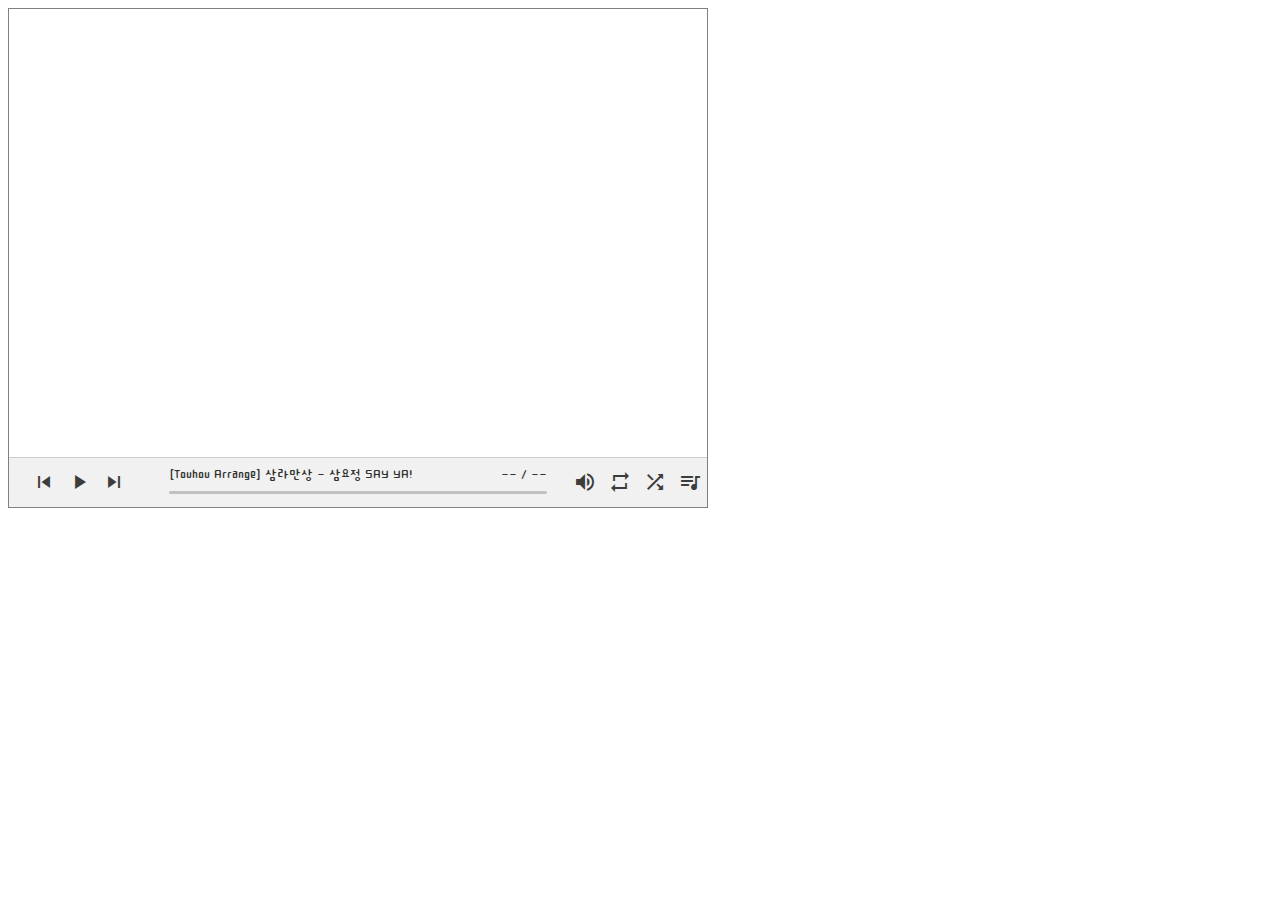
==== index.html @ 66639cd1 "Update index.html" ====
<!DOCTYPE html>
<html >
  <head>
    <meta charset="UTF-8">
    <title>Audio player HTML5</title>
    <meta name="viewport" content="width=device-width, initial-scale=1">

    <link href="https://fonts.googleapis.com/icon?family=Material+Icons" rel="stylesheet">
    <link rel="stylesheet" href="css/AudioPlayer.css">
    <style>

    #player{
        position: relative;
        max-width: 700px;
        height: 500px;
        border: solid 1px gray;
    }
    </style>
  </head>

  <body>
      <!-- Audio player container-->
     <div id='player'></div>

    <!-- Audio player js begin-->
    <script src="./js/AudioPlayer.js"></script>

    <script>
        // test image for web notifications
        var iconImage = null;

        AP.init({
            container:'#player',//a string containing one CSS selector
            volume   : 0.5,
            autoPlay : true,
            notification: true,
            playList: [
                {'icon': 'https://img.youtube.com/vi/D_qiWvjJ3kk/maxresdefault.jpg', 'title': '[Library Of Ruina] Gone Angels', 'file': 'https://link.storjshare.io/jwy6furakdnket5aazmgfhdolx7q/music01%2F%5B%20Library%20Of%20Ruina%20%5D%20Gone%20Angels%20%5BD_qiWvjJ3kk%5D.mp3?download=1'},
                {'icon':'https://img.youtube.com/vi/JdrJxsiA7e4/maxresdefault.jpg' , 'title': '[Touhou Arrange] 삼라만상 - 삼요정 SAY YA!', 'file': 'https://link.storjshare.io/jxxhhgjukvz3movj6luf5tyvg62q/music01%2F%5B%EB%8F%99%EB%B0%A9%20%EC%96%B4%EB%A0%88%EC%9D%B8%EC%A7%80%5D%20%EC%82%BC%EB%9D%BC%EB%A7%8C%EC%83%81%20-%20%EC%82%BC%EC%9A%94%EC%A0%95%20SAY%20YA!%20%5B%EC%9E%90%EB%A7%89%5D.m4a?download=1'}
          ]
        });
    </script>
    <!-- Audio player js end-->
  </body>
</html>
---- css/AudioPlayer.css ----
@import url('https://fonts.googleapis.com/css2?family=Cute+Font&display=swap');

*,
*:before,
*:after {
  box-sizing: border-box;
}
.hide {
  display: none !important;
}
button {
  margin: 0;
  padding: 0;
  border: 0;
  outline: 0;
  background: transparent;
}

.material-icons.md-dark { color: rgba(0, 0, 0, 0.75); }
/*------------------------
    Audio Player - AP
------------------------*/
/* Player and control panel */
.ap {
  position: absolute;
  right: 0;
  bottom: 0;
  left: 0;
  height: 50px;
  margin: auto;
  font-family: 'Cute Font', cursive;
  font-size: 18px;
  -webkit-user-select: none;
     -moz-user-select: none;
      -ms-user-select: none;
          user-select: none;
  color: #333;
  background: #f1f1f1;
  border-top: 1px solid #ccc;
  z-index: 9999;
}
.ap-inner {
  max-width: 1440px;
  margin: 0 auto;
}
.ap-panel {
  display: -webkit-box;
  display: -webkit-flex;
  display: -ms-flexbox;
  display: flex;
}
.ap-item {
  display: -webkit-box;
  display: -webkit-flex;
  display: -ms-flexbox;
  display: flex;
  -webkit-box-flex: 1;
  -webkit-flex: 1;
      -ms-flex: 1;
          flex: 1;
  -webkit-box-pack: center;
  -webkit-justify-content: center;
      -ms-flex-pack: center;
          justify-content: center;
  -webkit-box-align: center;
  -webkit-align-items: center;
      -ms-flex-align: center;
          align-items: center;
}
.ap--track {
  -webkit-box-flex: 1;
  -webkit-flex: 1 40%;
      -ms-flex: 1 40%;
          flex: 1 40%;
  padding: 0 20px;
}

/* Info section */
.ap-info {
  width: 100%;
  position: relative;
  -webkit-align-self: flex-start;
      -ms-flex-item-align: start;
          align-self: flex-start;
  padding: 5px 0 0;
}
.ap-title {
  position: relative;
  overflow: hidden;
  padding-right: 80px;
  text-align: left;
  white-space: nowrap;
  text-overflow: ellipsis;
}
.ap-time {
  position: absolute;
  top: 5px;
  right: 0;
}
.ap-progress-container {
  padding: 5px 0 10px;
  cursor: pointer;
}
.ap-progress {
  position: relative;
  height: 3px;
  border-radius: 5px;
  background: rgba(0,0,0,.2);
}
.ap-preload-bar,
.ap-bar {
  position: absolute;
  left: 0;
  top: 0;
  bottom: 0;
  width: 0;
  border-radius: 5px 0 0 5px;
  background: rgba(0,0,0,.3);
  z-index: 999;
}
.ap-bar {
  background: #f50;
  z-index: 9999;
}
.ap-bar:after {
  position: absolute;
  top: 0;
  right: -5px;
  width: 12px;
  height: 12px;
  margin-top: -4px;
  content: '';
  border-radius: 6px;
  background: #f50;
  opacity: 0;
  -webkit-transition: opacity .3s ease;
  transition: opacity .3s ease;
}
.ap-progress-container:hover .ap-bar:after {
  opacity: 1;
}

/* Buttons */
.ap-controls {
  position: relative;
  z-index: 1000;
  display: block;
  height: 50px;
  cursor: pointer;
  -webkit-transition: background .2s ease;
  transition: background .2s ease;
  text-align: center;
  color: #fff;
  border: 0;
  outline: 0;
  background: none;
}
.ap-controls svg {
  fill: #333;
}
.ap-controls:hover svg {
  fill: #222;
}
.ap-controls:active {
  background: rgba(0,0,0,.1);
}
.ap--playback > .ap-controls,
.ap--settings > .ap-controls {
  -webkit-box-flex: 0;
  -webkit-flex: 0 25%;
      -ms-flex: 0 25%;
          flex: 0 25%;
}
.ap--pause,
.playing > .ap--play {
  display: none;
}
.playing > .ap--pause {
  display: inline;
}
.ap-volume-container {
  z-index: 9999;
}
.ap-volume {
  position: absolute;
  right: 0;
  bottom: 50px;
  overflow: hidden;
  width: 100%;
  height: 0;
  visibility: hidden;
  -webkit-transition: height .2s cubic-bezier(0.17, 0.72, 0.26, 1.23);
  transition: height .2s cubic-bezier(0.17, 0.72, 0.26, 1.23);
  background: #ddd;
  border: 1px solid #ccc;
  border-bottom: 0;
  z-index: 9999;
}
.ap-volume-btn {
  display: block;
  text-align: center;
  width: 100%;
}
.ap-volume-btn > .ap--volume-off,
.muted > .ap--volume-on {
  display: none;
}
.muted > .ap--volume-off {
  display: inline;
}
.ap-volume-container:hover {
  background: #ddd;
}
.ap-volume-container:hover .ap-volume {
  height: 120px;
  visibility: visible;
}
.ap-volume-progress {
  display: block;
  width: 4px;
  height: 100px;
  margin: 10px auto;
  background: rgba(0,0,0,.2);
  position: relative;
  border-radius: 3px;
}
.ap-volume-bar {
  position: absolute;
  left: 0;
  right: 0;
  bottom: 0;
  background: #f50;
  height: 50%;
  border-radius: 3px;
}

.ap-active {
  background: rgba(0,0,0,.15);
  opacity: 1;
}

@-webkit-keyframes blink {
  from { opacity: 0; }
  50% { opacity: 1; }
  to { opacity: 0; }
}

@keyframes blink {
  from { opacity: 0; }
  50% { opacity: 1; }
  to { opacity: 0; }
}
.playing > .ap--pause {
  -webkit-animation: blink 1.5s linear infinite;
          animation: blink 1.5s linear infinite;
}
/* --------------------------- */

@media(max-width:880px) {
  .ap-item > .ap-controls {
    -webkit-box-flex: 1;
    -webkit-flex: 1;
        -ms-flex: 1;
            flex: 1;
  }
}
@media(max-width:550px) {
  .ap {
    min-width: 250px;
  }
  .ap, .ap-panel {
    height: auto;
  }
  .ap-panel {
    -webkit-flex-wrap: wrap;
        -ms-flex-wrap: wrap;
            flex-wrap: wrap;
  }
  .ap--track {
    margin-bottom: 10px;
    padding: 0 20px;
    -webkit-box-ordinal-group: 2;
    -webkit-order: 1;
        -ms-flex-order: 1;
            order: 1;
    -webkit-box-flex: 1;
    -webkit-flex: 1 1 100%;
        -ms-flex: 1 1 100%;
            flex: 1 1 100%;
  }
  .ap--playback,
  .ap--settings {
    -webkit-box-flex: 1;
    -webkit-flex: 1 1 50%;
        -ms-flex: 1 1 50%;
            flex: 1 1 50%;
    -webkit-box-ordinal-group: 3;
    -webkit-order: 2;
        -ms-flex-order: 2;
            order: 2;
  }
}
/*--------------------
  PlayList
--------------------*/
.pl-container {
  position: absolute;
  top: 0;
  right: 0;
  bottom: 50px;
  left: 0;
  margin: auto;
  overflow: auto;
  font-family: 'Cute Font', cursive;
  font-size: 18px;
  background: #f1f1f1;
  z-index: 999;
}
.pl-lead {
  font-size: 24px;
  font-weight: 400;
  text-align: center;
  color: #333;
}
.pl-list {
  width: 100%;
  max-width: 550px;
  margin: 0 auto;
  padding: 30px 10px;
}
.pl-list > li {
  display: -webkit-box;
  display: -webkit-flex;
  display: -ms-flexbox;
  display: flex;
  -webkit-box-align: center;
  -webkit-align-items: center;
      -ms-flex-align: center;
          align-items: center;
  border-bottom: 1px solid #ddd;
}
.pl-number,
.pl-title,
.pl-remove {
  margin: 0 5px;
  padding: 10px 0;
}
.pl-number {
  -webkit-box-flex: 0;
  -webkit-flex: 0 10%;
      -ms-flex: 0 10%;
          flex: 0 10%;
  text-align: center;
}
.pl-playing {
  display: none;
}
.pl-current .pl-count {
  display: none;
}
.pl-current .pl-playing {
  display: block;
}
.pl-current .pl-title {
  font-weight: 700;
}

.pl-title {
  overflow: hidden;
  cursor: pointer;
  text-align: left;
  white-space: nowrap;
  text-overflow: ellipsis;
  -webkit-box-flex: 1;
  -webkit-flex: 1;
      -ms-flex: 1;
          flex: 1;
}
.pl-title:hover {
  text-decoration: underline;
}
.pl-remove {
  opacity: 0;
  margin-right: 0;
  cursor: pointer;
  text-align: center;
  -webkit-box-flex: 0;
  -webkit-flex: 0 50px;
      -ms-flex: 0 50px;
          flex: 0 50px;
}
.pl-remove:hover {
  background: #ddd;
}
.pl-list > li:hover .pl-remove {
  opacity: 1;
}

.pl-list svg {
  fill: rgba(0,0,0, .7);
}

.pl-empty {
  position: absolute;
  top: 50%;
  left: 50%;
  font-size: 2rem;
  -webkit-transform: translate(-50%, -50%);
          transform: translate(-50%, -50%);
  letter-spacing: 2px;
  color: #ccc;
}

@-webkit-keyframes eq {
  0% { height: 3px; }
  50% { height: 20px; }
  100% { height: 3px; }
}

@keyframes eq {
  0% { height: 3px; }
  50% { height: 20px; }
  100% { height: 3px; }
}
.eq {
  display: -webkit-box;
  display: -webkit-flex;
  display: -ms-flexbox;
  display: flex;
  width: 20px;
  height: 20px;
  margin: 0 auto;
  -webkit-box-pack: justify;
  -webkit-justify-content: space-between;
      -ms-flex-pack: justify;
          justify-content: space-between;
  -webkit-box-align: end;
  -webkit-align-items: flex-end;
      -ms-flex-align: end;
          align-items: flex-end;
}
.eq-bar {
  width: 4px;
  background: rgba(0,0,0,.7);
}
.eq-bar:nth-child(1) {
  -webkit-animation: eq .8s ease-in-out infinite 0s;
          animation: eq .8s ease-in-out infinite 0s;
}
.eq-bar:nth-child(2) {
  -webkit-animation: eq .8s ease-in-out infinite .2s;
          animation: eq .8s ease-in-out infinite .2s;
}
.eq-bar:nth-child(3) {
  -webkit-animation: eq .8s ease-in-out infinite .4s;
          animation: eq .8s ease-in-out infinite .4s;
}

.ap-image {
  position: absolute;
  top: 0;
  right: 0;
  bottom: 50px;
  left: 0;
  overflow: auto;
  display: flex;
  justify-content: center;
}
.ap-image img {
  max-width: 100%;
  max-height: 100%;
  display: block;
}
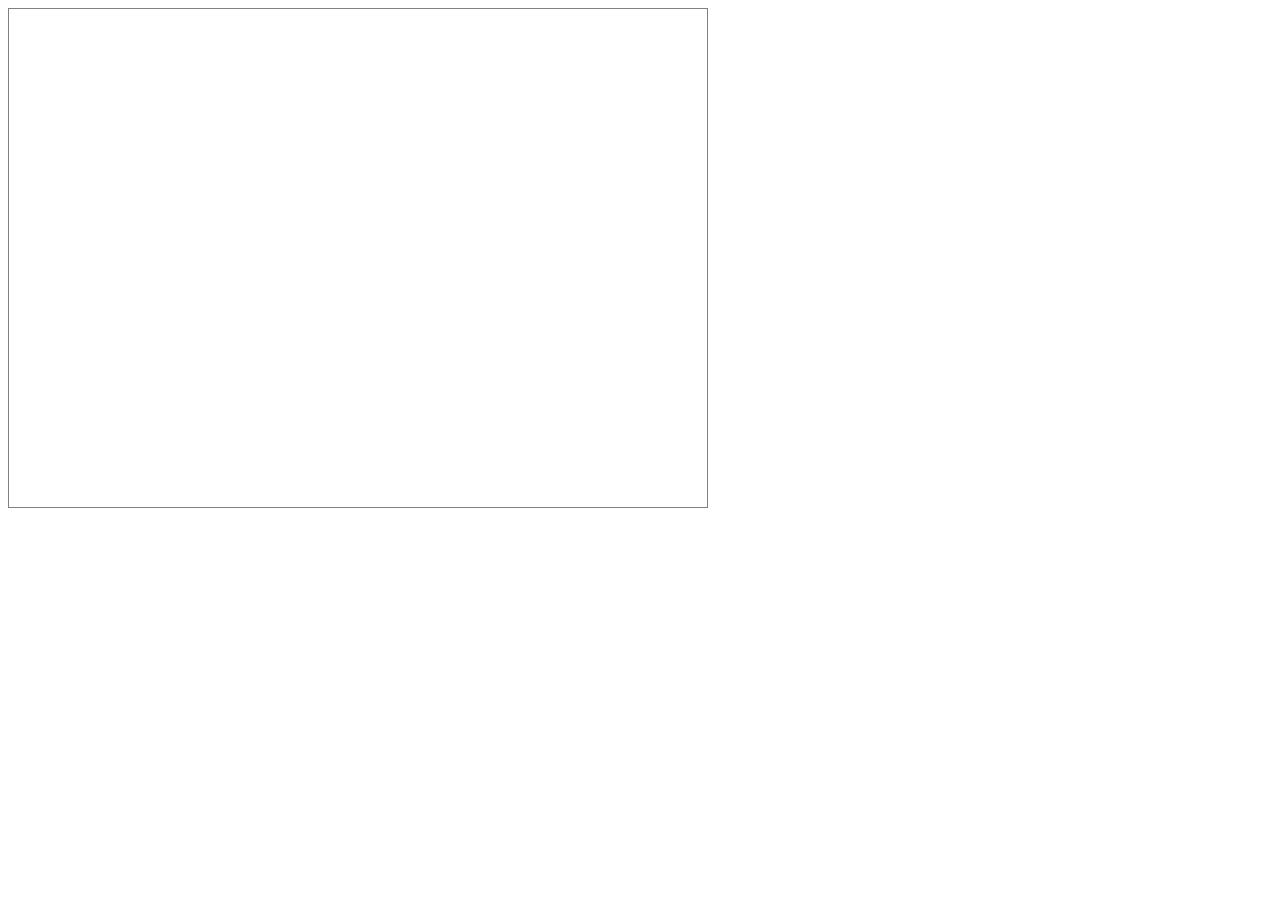
==== commit 5a60dfab: "Update index.html" ====
--- a/index.html
+++ b/index.html
@@ -6,7 +6,7 @@
     <meta name="viewport" content="width=device-width, initial-scale=1">
 
     <link href="https://fonts.googleapis.com/icon?family=Material+Icons" rel="stylesheet">
-    <link rel="stylesheet" href="css/AudioPlayer.css">
+    <link rel="stylesheet" href="AudioPlayer.css">
     <style>
 
     #player{
@@ -23,7 +23,7 @@
      <div id='player'></div>
 
     <!-- Audio player js begin-->
-    <script src="./js/AudioPlayer.js"></script>
+    <script src="AudioPlayer.js"></script>
 
     <script>
         // test image for web notifications
@@ -35,8 +35,9 @@
             autoPlay : true,
             notification: true,
             playList: [
-                {'icon': 'https://img.youtube.com/vi/D_qiWvjJ3kk/maxresdefault.jpg', 'title': '[Library Of Ruina] Gone Angels', 'file': 'https://link.storjshare.io/jwy6furakdnket5aazmgfhdolx7q/music01%2F%5B%20Library%20Of%20Ruina%20%5D%20Gone%20Angels%20%5BD_qiWvjJ3kk%5D.mp3?download=1'},
-                {'icon':'https://img.youtube.com/vi/JdrJxsiA7e4/maxresdefault.jpg' , 'title': '[Touhou Arrange] 삼라만상 - 삼요정 SAY YA!', 'file': 'https://link.storjshare.io/jxxhhgjukvz3movj6luf5tyvg62q/music01%2F%5B%EB%8F%99%EB%B0%A9%20%EC%96%B4%EB%A0%88%EC%9D%B8%EC%A7%80%5D%20%EC%82%BC%EB%9D%BC%EB%A7%8C%EC%83%81%20-%20%EC%82%BC%EC%9A%94%EC%A0%95%20SAY%20YA!%20%5B%EC%9E%90%EB%A7%89%5D.m4a?download=1'}
+                {'icon': 'https://img.youtube.com/vi/D_qiWvjJ3kk/maxresdefault.jpg', 'title': '[Library Of Ruina] Gone Angels', 'file': 'mp3/[ Library Of Ruina ] Gone Angels [D_qiWvjJ3kk].mp3'},
+                {'icon': 'https://img.youtube.com/vi/JdrJxsiA7e4/maxresdefault.jpg' , 'title': '[Touhou Arrange] 삼라만상 - 삼요정 SAY YA!', 'file': 'mp3/[동방 어레인지] 삼라만상 - 삼요정 SAY YA! [자막].m4a'}
+                {'icon': 'https://img.youtube.com/vi/mkGyY1b_ljM/0.jpg' , 'title': 'Lady Gaga - Poker Face Ver. Eric Cartman', 'file': 'mp3/Lady Gaga - Poker Face Ver. Eric Cartman.mp3'}
           ]
         });
     </script>
--- a/AudioPlayer.css
+++ b/AudioPlayer.css
@@ -0,0 +1,473 @@
+@import url('https://fonts.googleapis.com/css2?family=Cute+Font&display=swap');
+
+*,
+*:before,
+*:after {
+  box-sizing: border-box;
+}
+.hide {
+  display: none !important;
+}
+button {
+  margin: 0;
+  padding: 0;
+  border: 0;
+  outline: 0;
+  background: transparent;
+}
+
+.material-icons.md-dark { color: rgba(0, 0, 0, 0.75); }
+/*------------------------
+    Audio Player - AP
+------------------------*/
+/* Player and control panel */
+.ap {
+  position: absolute;
+  right: 0;
+  bottom: 0;
+  left: 0;
+  height: 50px;
+  margin: auto;
+  font-family: 'Cute Font', cursive;
+  font-size: 18px;
+  -webkit-user-select: none;
+     -moz-user-select: none;
+      -ms-user-select: none;
+          user-select: none;
+  color: #333;
+  background: #f1f1f1;
+  border-top: 1px solid #ccc;
+  z-index: 9999;
+}
+.ap-inner {
+  max-width: 1440px;
+  margin: 0 auto;
+}
+.ap-panel {
+  display: -webkit-box;
+  display: -webkit-flex;
+  display: -ms-flexbox;
+  display: flex;
+}
+.ap-item {
+  display: -webkit-box;
+  display: -webkit-flex;
+  display: -ms-flexbox;
+  display: flex;
+  -webkit-box-flex: 1;
+  -webkit-flex: 1;
+      -ms-flex: 1;
+          flex: 1;
+  -webkit-box-pack: center;
+  -webkit-justify-content: center;
+      -ms-flex-pack: center;
+          justify-content: center;
+  -webkit-box-align: center;
+  -webkit-align-items: center;
+      -ms-flex-align: center;
+          align-items: center;
+}
+.ap--track {
+  -webkit-box-flex: 1;
+  -webkit-flex: 1 40%;
+      -ms-flex: 1 40%;
+          flex: 1 40%;
+  padding: 0 20px;
+}
+
+/* Info section */
+.ap-info {
+  width: 100%;
+  position: relative;
+  -webkit-align-self: flex-start;
+      -ms-flex-item-align: start;
+          align-self: flex-start;
+  padding: 5px 0 0;
+}
+.ap-title {
+  position: relative;
+  overflow: hidden;
+  padding-right: 80px;
+  text-align: left;
+  white-space: nowrap;
+  text-overflow: ellipsis;
+}
+.ap-time {
+  position: absolute;
+  top: 5px;
+  right: 0;
+}
+.ap-progress-container {
+  padding: 5px 0 10px;
+  cursor: pointer;
+}
+.ap-progress {
+  position: relative;
+  height: 3px;
+  border-radius: 5px;
+  background: rgba(0,0,0,.2);
+}
+.ap-preload-bar,
+.ap-bar {
+  position: absolute;
+  left: 0;
+  top: 0;
+  bottom: 0;
+  width: 0;
+  border-radius: 5px 0 0 5px;
+  background: rgba(0,0,0,.3);
+  z-index: 999;
+}
+.ap-bar {
+  background: #f50;
+  z-index: 9999;
+}
+.ap-bar:after {
+  position: absolute;
+  top: 0;
+  right: -5px;
+  width: 12px;
+  height: 12px;
+  margin-top: -4px;
+  content: '';
+  border-radius: 6px;
+  background: #f50;
+  opacity: 0;
+  -webkit-transition: opacity .3s ease;
+  transition: opacity .3s ease;
+}
+.ap-progress-container:hover .ap-bar:after {
+  opacity: 1;
+}
+
+/* Buttons */
+.ap-controls {
+  position: relative;
+  z-index: 1000;
+  display: block;
+  height: 50px;
+  cursor: pointer;
+  -webkit-transition: background .2s ease;
+  transition: background .2s ease;
+  text-align: center;
+  color: #fff;
+  border: 0;
+  outline: 0;
+  background: none;
+}
+.ap-controls svg {
+  fill: #333;
+}
+.ap-controls:hover svg {
+  fill: #222;
+}
+.ap-controls:active {
+  background: rgba(0,0,0,.1);
+}
+.ap--playback > .ap-controls,
+.ap--settings > .ap-controls {
+  -webkit-box-flex: 0;
+  -webkit-flex: 0 25%;
+      -ms-flex: 0 25%;
+          flex: 0 25%;
+}
+.ap--pause,
+.playing > .ap--play {
+  display: none;
+}
+.playing > .ap--pause {
+  display: inline;
+}
+.ap-volume-container {
+  z-index: 9999;
+}
+.ap-volume {
+  position: absolute;
+  right: 0;
+  bottom: 50px;
+  overflow: hidden;
+  width: 100%;
+  height: 0;
+  visibility: hidden;
+  -webkit-transition: height .2s cubic-bezier(0.17, 0.72, 0.26, 1.23);
+  transition: height .2s cubic-bezier(0.17, 0.72, 0.26, 1.23);
+  background: #ddd;
+  border: 1px solid #ccc;
+  border-bottom: 0;
+  z-index: 9999;
+}
+.ap-volume-btn {
+  display: block;
+  text-align: center;
+  width: 100%;
+}
+.ap-volume-btn > .ap--volume-off,
+.muted > .ap--volume-on {
+  display: none;
+}
+.muted > .ap--volume-off {
+  display: inline;
+}
+.ap-volume-container:hover {
+  background: #ddd;
+}
+.ap-volume-container:hover .ap-volume {
+  height: 120px;
+  visibility: visible;
+}
+.ap-volume-progress {
+  display: block;
+  width: 4px;
+  height: 100px;
+  margin: 10px auto;
+  background: rgba(0,0,0,.2);
+  position: relative;
+  border-radius: 3px;
+}
+.ap-volume-bar {
+  position: absolute;
+  left: 0;
+  right: 0;
+  bottom: 0;
+  background: #f50;
+  height: 50%;
+  border-radius: 3px;
+}
+
+.ap-active {
+  background: rgba(0,0,0,.15);
+  opacity: 1;
+}
+
+@-webkit-keyframes blink {
+  from { opacity: 0; }
+  50% { opacity: 1; }
+  to { opacity: 0; }
+}
+
+@keyframes blink {
+  from { opacity: 0; }
+  50% { opacity: 1; }
+  to { opacity: 0; }
+}
+.playing > .ap--pause {
+  -webkit-animation: blink 1.5s linear infinite;
+          animation: blink 1.5s linear infinite;
+}
+/* --------------------------- */
+
+@media(max-width:880px) {
+  .ap-item > .ap-controls {
+    -webkit-box-flex: 1;
+    -webkit-flex: 1;
+        -ms-flex: 1;
+            flex: 1;
+  }
+}
+@media(max-width:550px) {
+  .ap {
+    min-width: 250px;
+  }
+  .ap, .ap-panel {
+    height: auto;
+  }
+  .ap-panel {
+    -webkit-flex-wrap: wrap;
+        -ms-flex-wrap: wrap;
+            flex-wrap: wrap;
+  }
+  .ap--track {
+    margin-bottom: 10px;
+    padding: 0 20px;
+    -webkit-box-ordinal-group: 2;
+    -webkit-order: 1;
+        -ms-flex-order: 1;
+            order: 1;
+    -webkit-box-flex: 1;
+    -webkit-flex: 1 1 100%;
+        -ms-flex: 1 1 100%;
+            flex: 1 1 100%;
+  }
+  .ap--playback,
+  .ap--settings {
+    -webkit-box-flex: 1;
+    -webkit-flex: 1 1 50%;
+        -ms-flex: 1 1 50%;
+            flex: 1 1 50%;
+    -webkit-box-ordinal-group: 3;
+    -webkit-order: 2;
+        -ms-flex-order: 2;
+            order: 2;
+  }
+}
+/*--------------------
+  PlayList
+--------------------*/
+.pl-container {
+  position: absolute;
+  top: 0;
+  right: 0;
+  bottom: 50px;
+  left: 0;
+  margin: auto;
+  overflow: auto;
+  font-family: 'Cute Font', cursive;
+  font-size: 18px;
+  background: #f1f1f1;
+  z-index: 999;
+}
+.pl-lead {
+  font-size: 24px;
+  font-weight: 400;
+  text-align: center;
+  color: #333;
+}
+.pl-list {
+  width: 100%;
+  max-width: 550px;
+  margin: 0 auto;
+  padding: 30px 10px;
+}
+.pl-list > li {
+  display: -webkit-box;
+  display: -webkit-flex;
+  display: -ms-flexbox;
+  display: flex;
+  -webkit-box-align: center;
+  -webkit-align-items: center;
+      -ms-flex-align: center;
+          align-items: center;
+  border-bottom: 1px solid #ddd;
+}
+.pl-number,
+.pl-title,
+.pl-remove {
+  margin: 0 5px;
+  padding: 10px 0;
+}
+.pl-number {
+  -webkit-box-flex: 0;
+  -webkit-flex: 0 10%;
+      -ms-flex: 0 10%;
+          flex: 0 10%;
+  text-align: center;
+}
+.pl-playing {
+  display: none;
+}
+.pl-current .pl-count {
+  display: none;
+}
+.pl-current .pl-playing {
+  display: block;
+}
+.pl-current .pl-title {
+  font-weight: 700;
+}
+
+.pl-title {
+  overflow: hidden;
+  cursor: pointer;
+  text-align: left;
+  white-space: nowrap;
+  text-overflow: ellipsis;
+  -webkit-box-flex: 1;
+  -webkit-flex: 1;
+      -ms-flex: 1;
+          flex: 1;
+}
+.pl-title:hover {
+  text-decoration: underline;
+}
+.pl-remove {
+  opacity: 0;
+  margin-right: 0;
+  cursor: pointer;
+  text-align: center;
+  -webkit-box-flex: 0;
+  -webkit-flex: 0 50px;
+      -ms-flex: 0 50px;
+          flex: 0 50px;
+}
+.pl-remove:hover {
+  background: #ddd;
+}
+.pl-list > li:hover .pl-remove {
+  opacity: 1;
+}
+
+.pl-list svg {
+  fill: rgba(0,0,0, .7);
+}
+
+.pl-empty {
+  position: absolute;
+  top: 50%;
+  left: 50%;
+  font-size: 2rem;
+  -webkit-transform: translate(-50%, -50%);
+          transform: translate(-50%, -50%);
+  letter-spacing: 2px;
+  color: #ccc;
+}
+
+@-webkit-keyframes eq {
+  0% { height: 3px; }
+  50% { height: 20px; }
+  100% { height: 3px; }
+}
+
+@keyframes eq {
+  0% { height: 3px; }
+  50% { height: 20px; }
+  100% { height: 3px; }
+}
+.eq {
+  display: -webkit-box;
+  display: -webkit-flex;
+  display: -ms-flexbox;
+  display: flex;
+  width: 20px;
+  height: 20px;
+  margin: 0 auto;
+  -webkit-box-pack: justify;
+  -webkit-justify-content: space-between;
+      -ms-flex-pack: justify;
+          justify-content: space-between;
+  -webkit-box-align: end;
+  -webkit-align-items: flex-end;
+      -ms-flex-align: end;
+          align-items: flex-end;
+}
+.eq-bar {
+  width: 4px;
+  background: rgba(0,0,0,.7);
+}
+.eq-bar:nth-child(1) {
+  -webkit-animation: eq .8s ease-in-out infinite 0s;
+          animation: eq .8s ease-in-out infinite 0s;
+}
+.eq-bar:nth-child(2) {
+  -webkit-animation: eq .8s ease-in-out infinite .2s;
+          animation: eq .8s ease-in-out infinite .2s;
+}
+.eq-bar:nth-child(3) {
+  -webkit-animation: eq .8s ease-in-out infinite .4s;
+          animation: eq .8s ease-in-out infinite .4s;
+}
+
+.ap-image {
+  position: absolute;
+  top: 0;
+  right: 0;
+  bottom: 50px;
+  left: 0;
+  overflow: auto;
+  display: flex;
+  justify-content: center;
+}
+.ap-image img {
+  max-width: 100%;
+  max-height: 100%;
+  display: block;
+}
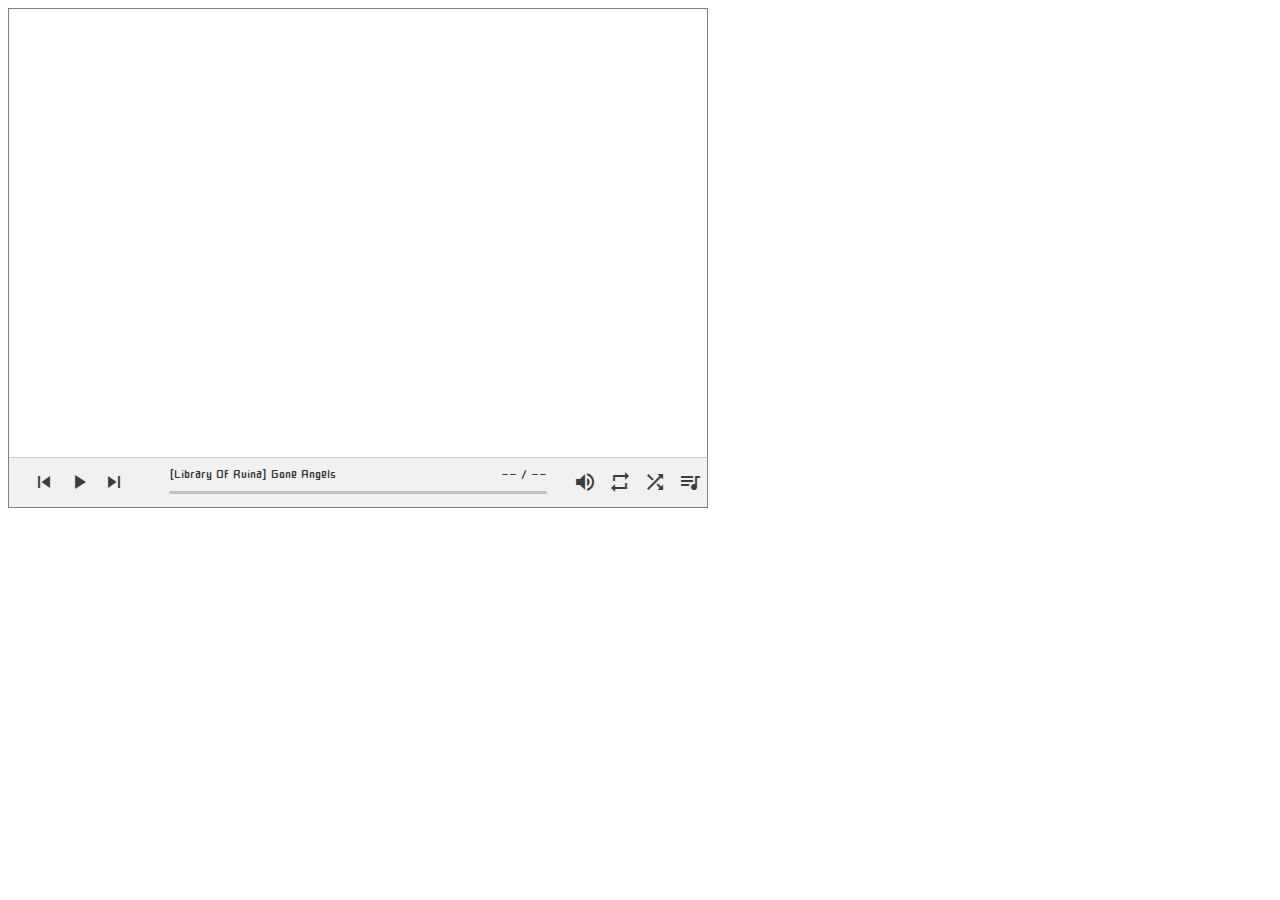
==== commit 52b0df06: "Update index.html" ====
--- a/index.html
+++ b/index.html
@@ -36,8 +36,8 @@
             notification: true,
             playList: [
                 {'icon': 'https://img.youtube.com/vi/D_qiWvjJ3kk/maxresdefault.jpg', 'title': '[Library Of Ruina] Gone Angels', 'file': 'mp3/[ Library Of Ruina ] Gone Angels [D_qiWvjJ3kk].mp3'},
-                {'icon': 'https://img.youtube.com/vi/JdrJxsiA7e4/maxresdefault.jpg' , 'title': '[Touhou Arrange] 삼라만상 - 삼요정 SAY YA!', 'file': 'mp3/[동방 어레인지] 삼라만상 - 삼요정 SAY YA! [자막].m4a'}
-                {'icon': 'https://img.youtube.com/vi/mkGyY1b_ljM/0.jpg' , 'title': 'Lady Gaga - Poker Face Ver. Eric Cartman', 'file': 'mp3/Lady Gaga - Poker Face Ver. Eric Cartman.mp3'}
+                {'icon': 'https://img.youtube.com/vi/JdrJxsiA7e4/maxresdefault.jpg' , 'title': '[Touhou Arrange] 삼라만상 - 삼요정 SAY YA!', 'file': 'mp3/[동방 어레인지] 삼라만상 - 삼요정 SAY YA! [자막].m4a'},
+                {'icon': 'https://img.youtube.com/vi/mkGyY1b_ljM/0.jpg' , 'title': 'Lady Gaga - Poker Face Ver. Eric Cartman', 'file': 'mp3/Lady Gaga - Poker Face Ver. Eric Cartman.mp3 (South Park)'}
           ]
         });
     </script>
